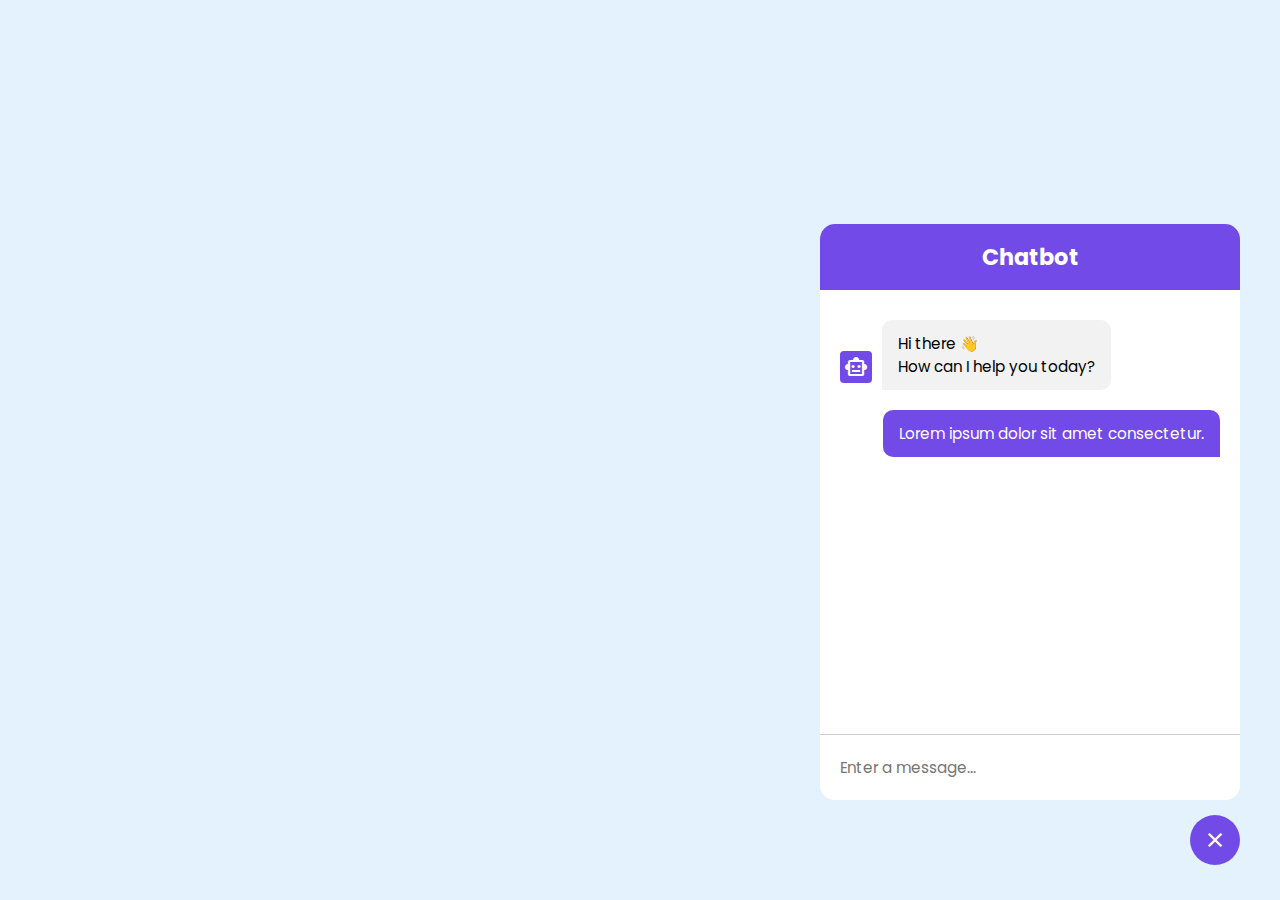
==== ChatBot/index.html @ e56e5ec4 "chatbot started" ====
<!DOCTYPE html>
<html lang="en">
<head>
    <meta charset="UTF-8">
    <meta name="viewport" content="width=device-width, initial-scale=1.0">
    <title>ChatBot</title>
    <link rel="stylesheet" href="style.css">
    <link href="https://fonts.googleapis.com/css2?family=Material+Symbols+Outlined" rel="stylesheet" />
</head>
<body class="show-chatbot">
    <button class="chatbot-toggler">
        <span class="material-symbols-outlined">mode_comment</span>
        <span class="material-symbols-outlined">close</span>
    </button>
    <div class="chatbot">
        <header>
            <h2>Chatbot</h2>
        </header>
        <ul class="chatbox">
            <li class="chat incoming">
                <span class="material-symbols-outlined">smart_toy</span>
                <p>Hi there 👋 <br> How can I help you today? </p>
            </li>
            <li class="chat outgoing">
                <p>Lorem ipsum dolor sit amet consectetur.</p>
            </li>
        </ul>
        <div class="chat-input">
            <textarea name="message" required id="message" placeholder="Enter a message..."></textarea>
            <span id="send-btn" class="material-symbols-outlined">send</span>
        </div>

    </div>
</body>
</html>
---- ChatBot/style.css ----
@import url('https://fonts.googleapis.com/css2?family=Inter:wght@100;200;300;400;500;600;700;800;900&family=Poppins:ital,wght@0,100;0,200;0,300;0,400;0,500;0,600;0,700;0,800;0,900;1,100;1,200;1,300;1,400;1,500;1,600;1,700;1,800;1,900&display=swap');

* {
    margin: 0;
    padding: 0;
    box-sizing: border-box;
    font-family: 'Poppins', sans-serif;
}

body{
    background: #E3F2FD;
}
.chatbot-toggler {
    position: fixed;
    right: 40px;
    bottom: 35px;
    height: 50px;
    width: 50px;
    outline: none;
    border: none;
    display: flex;
    justify-content: center;
    align-items: center;
    color: #fff;
    background-color: #724ae8;
    border-radius: 50%;
}
.chatbot-toggler span {
    position: absolute;
}
.show-chatbot .chatbot-toggler span:first-child,
.chatbot-toggler span:last-child{
    opacity: 0;
}
.show-chatbot .chatbot-toggler span:last-child {
    opacity: 1;
}
.chatbot {
    position: fixed;
    right: 40px;
    bottom: 100px;
    width: 420px;
    transform: scale(0.5);
    opacity: 0;
    pointer-events: none;
    overflow: hidden;
    background: #fff;
    border-radius: 15px;
    box-shadow: 0 0 128px rgba(0,0,0,0.1),
                0 32pxp 64px -48px rgba(0,0,0,0.5);
}
.show-chatbot .chatbot {
    transform: scale(1);
    opacity: 1;
    pointer-events: auto;
}
.chatbot header {
    background: #724ae8;
    padding: 16px 0;
    text-align: center;
}
.chatbot header h2{
    color: #fff;
    font-size: 1.4rem;
}
.chatbot .chatbox {
    height: 510px;
    overflow-y: auto;
    padding: 30px 20px 70px;
}
.chatbot .chat{
    display: flex;
}
.chatbot .chatbox .incoming span {
    height: 32px;
    width: 32px;
    color: #fff;
    align-self: flex-end;
    background: #724ae8;
    text-align: center;
    line-height: 32px;
    border-radius: 4px;
    margin: 0 10px 7px 0;
}
.chatbot .chatbox .outgoing {
    margin: 20px 0;
    justify-content: flex-end;
}
.chatbot .chatbox .chat p {
    color: #fff;
    font-size: 0.95rem;
    padding: 12px 16px;
    border-radius: 10px 10px 0 10px;
    background: #724ae8;
}
.chatbot .chatbox .incoming p {
    color: #000;
    background: #f2f2f2;
    border-radius: 10px 10px 10px 0;
}
.chatbot .chat-input {
    position: absolute;
    bottom: 0;
    width: 100%;
    display: flex;
    gap: 5px;
    border-top: 1px solid #ccc;
    background-color: #fff;
    padding: 5px 20px;
    border-top: 1px solid #ccc;
}
.chatbot .chat-input textarea {
    height: 55px;
    width: 100%;
    border: none;
    outline: none;
    font-size: 0.95rem;
    resize: none;
    padding: 16px 15px 16px 0;
}
.chatbot .chat-input span {
    color: #724ae8;
    font-size: 1.35rem;
    cursor: pointer;
    /* background: red; */
    align-self: flex-end;
    height: 55px;
    line-height: 55px;
    visibility: hidden;
}
.chatbot .chat-input textarea:valid ~ span {
    visibility: visible;
}


@media screen and (max-width: 490px) {
    .chatbot {
        right: 0;
        bottom: 0;
        width: 100%;
        height: 100%;
        border-radius: 0;
    }
    .chatbot .chatbox {
        height: 90%;
    }
}
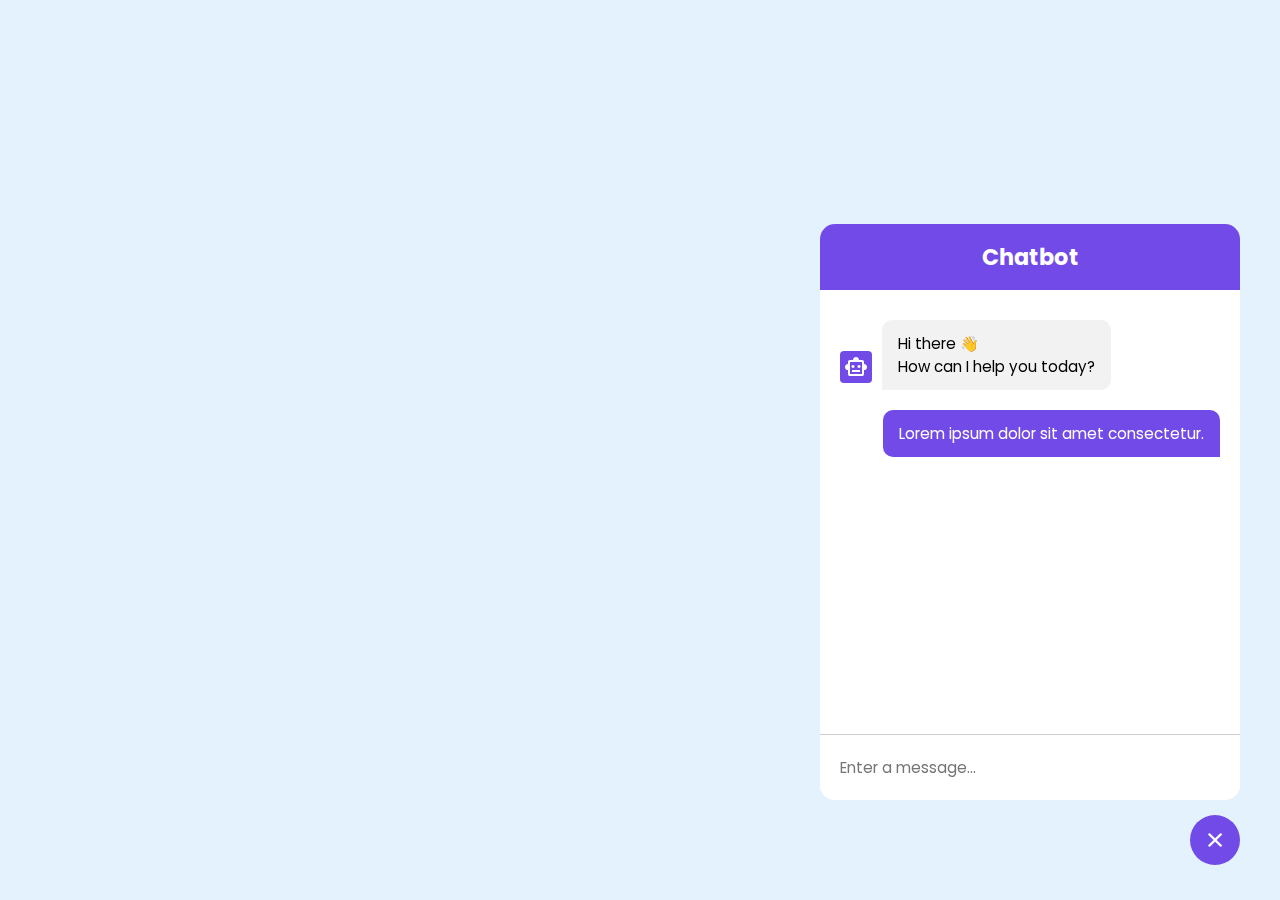
==== commit cf55ae56: "chatbot is responsive" ====
--- a/ChatBot/index.html
+++ b/ChatBot/index.html
@@ -15,6 +15,7 @@
     <div class="chatbot">
         <header>
             <h2>Chatbot</h2>
+            <span class="material-symbols-outlined">close</span>
         </header>
         <ul class="chatbox">
             <li class="chat incoming">
@@ -29,7 +30,9 @@
             <textarea name="message" required id="message" placeholder="Enter a message..."></textarea>
             <span id="send-btn" class="material-symbols-outlined">send</span>
         </div>
+    </div>
 
-    </div>
+    <!-- Scripts -->
+    <script src="main.js" defer></script>
 </body>
 </html>--- a/ChatBot/style.css
+++ b/ChatBot/style.css
@@ -58,10 +58,20 @@
     background: #724ae8;
     padding: 16px 0;
     text-align: center;
+    position: relative;
 }
 .chatbot header h2{
     color: #fff;
     font-size: 1.4rem;
+}
+.chatbot header span {
+    position: absolute;
+    right: 20px;
+    top: 50%;
+    color: #fff;
+    cursor: pointer;
+    display: none;
+    transform: translateY(-50%);
 }
 .chatbot .chatbox {
     height: 510px;
@@ -144,4 +154,7 @@
     .chatbot .chatbox {
         height: 90%;
     }
+    .chatbot header span {
+        display: block;
+    }
 }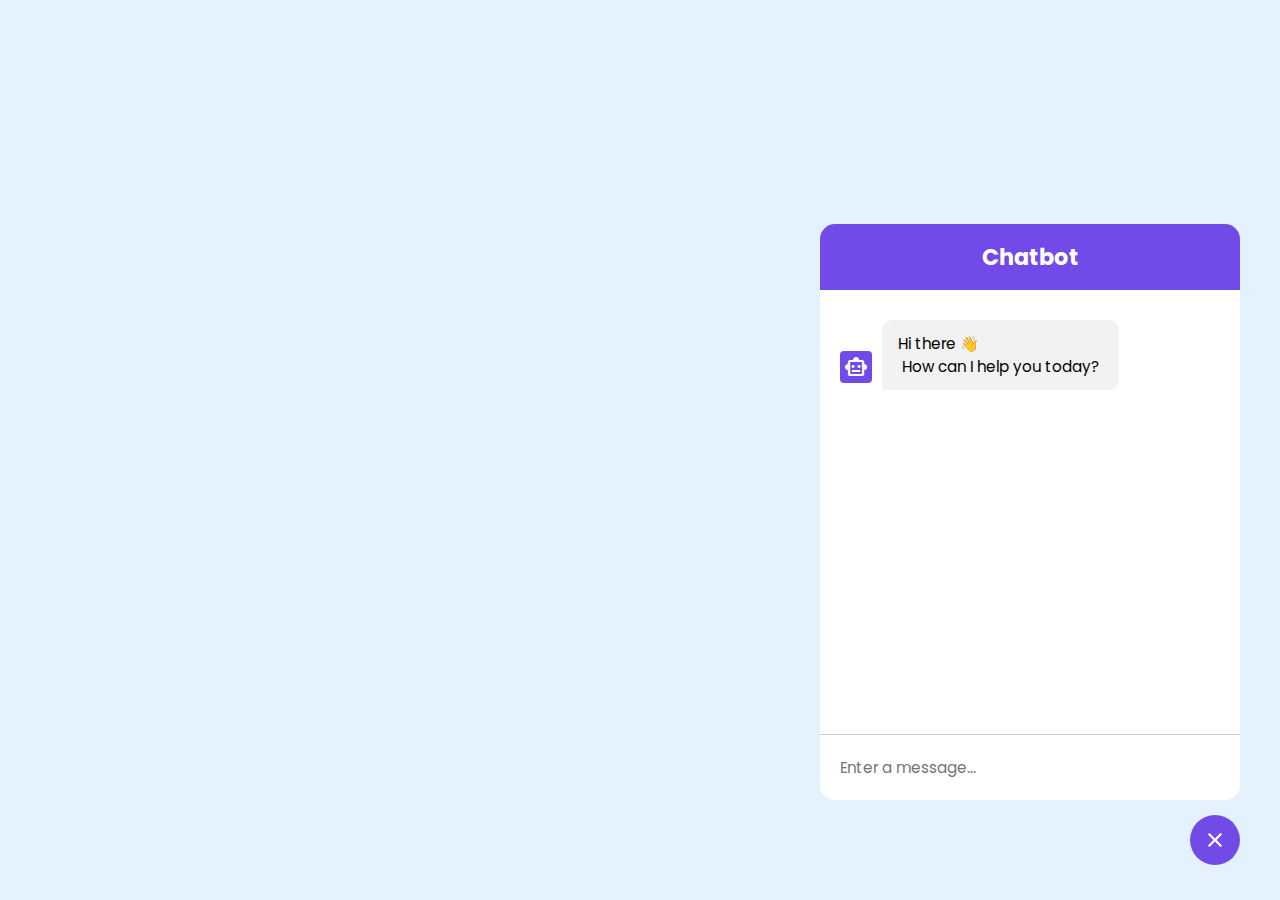
==== commit 9c8cba62: "javaScript of ChatBoy complete" ====
--- a/ChatBot/index.html
+++ b/ChatBot/index.html
@@ -22,9 +22,6 @@
                 <span class="material-symbols-outlined">smart_toy</span>
                 <p>Hi there 👋 <br> How can I help you today? </p>
             </li>
-            <li class="chat outgoing">
-                <p>Lorem ipsum dolor sit amet consectetur.</p>
-            </li>
         </ul>
         <div class="chat-input">
             <textarea name="message" required id="message" placeholder="Enter a message..."></textarea>
--- a/ChatBot/style.css
+++ b/ChatBot/style.css
@@ -24,6 +24,11 @@
     color: #fff;
     background-color: #724ae8;
     border-radius: 50%;
+    cursor: pointer;
+    transition: all 0.2s ease;
+}
+.show-chatbot .chatbot-toggler{
+    transform:  rotate(90deg);
 }
 .chatbot-toggler span {
     position: absolute;
@@ -45,9 +50,11 @@
     pointer-events: none;
     overflow: hidden;
     background: #fff;
+    transform-origin: bottom right;
     border-radius: 15px;
     box-shadow: 0 0 128px rgba(0,0,0,0.1),
                 0 32pxp 64px -48px rgba(0,0,0,0.5);
+    transition: all 0.1s ease;
 }
 .show-chatbot .chatbot {
     transform: scale(1);
@@ -99,9 +106,15 @@
 .chatbot .chatbox .chat p {
     color: #fff;
     font-size: 0.95rem;
+    max-width: 75%;
+    white-space: pre; 
     padding: 12px 16px;
     border-radius: 10px 10px 0 10px;
     background: #724ae8;
+}
+.chatbot .chatbox .chat p.error {
+    color: #721c24;
+    background-color: #f8d7da;
 }
 .chatbot .chatbox .incoming p {
     color: #000;
@@ -126,6 +139,7 @@
     outline: none;
     font-size: 0.95rem;
     resize: none;
+    max-height: 180px;
     padding: 16px 15px 16px 0;
 }
 .chatbot .chat-input span {
